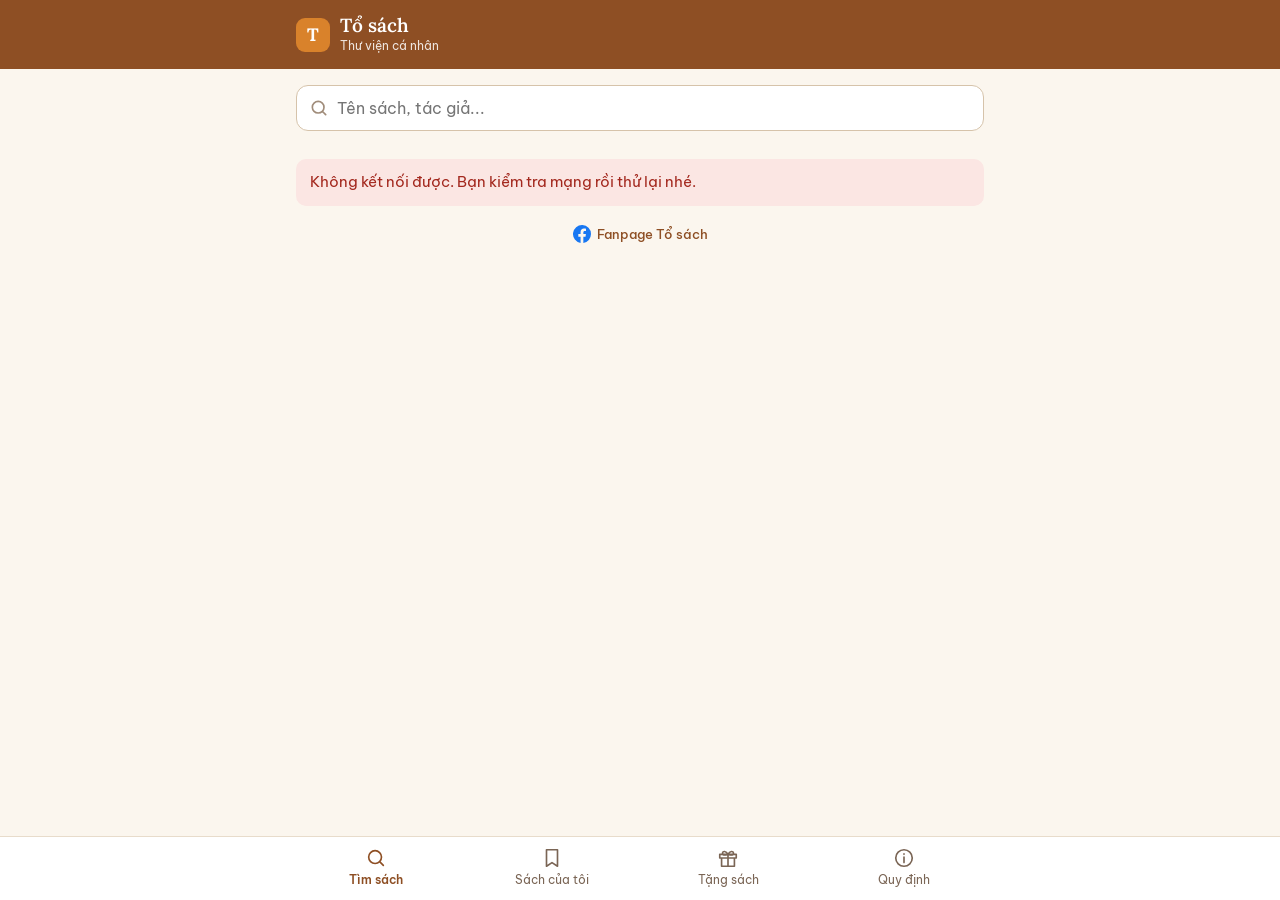
==== index.html @ 0f64c25a "Add files via upload" ====
<!DOCTYPE html>
<html lang="vi">
<head>
<meta charset="utf-8">
<meta name="viewport" content="width=device-width, initial-scale=1, viewport-fit=cover">
<title>Tổ sách - Thư viện cá nhân</title>
<meta name="description" content="Tổ sách - Thư viện cá nhân: tra cứu và mượn sách miễn phí.">
<meta name="theme-color" content="#8E4F24">
<link rel="icon" href="data:image/svg+xml,%3Csvg xmlns='http://www.w3.org/2000/svg' viewBox='0 0 32 32'%3E%3Crect width='32' height='32' rx='7' fill='%23D9822B'/%3E%3Ctext x='16' y='23' font-size='19' text-anchor='middle' fill='white' font-family='Georgia' font-weight='bold'%3ET%3C/text%3E%3C/svg%3E">
<link rel="preconnect" href="https://fonts.googleapis.com">
<link rel="preconnect" href="https://fonts.gstatic.com" crossorigin>
<link href="https://fonts.googleapis.com/css2?family=Be+Vietnam+Pro:wght@400;500;600&family=Lora:wght@600;700&display=swap" rel="stylesheet">
<link rel="stylesheet" href="css/style.css">
</head>
<body>
<header class="top">
  <div class="wrap">
    <div class="logo">T</div>
    <div><h1>Tổ sách</h1><small>Thư viện cá nhân</small></div>
  </div>
</header>

<main><div class="wrap" id="view"><div class="loading"><span class="spinner"></span> Đang tải...</div></div>
  <footer class="foot wrap" id="foot"></footer>
</main>

<nav class="bottom"><div class="wrap">
  <a href="#/" data-nav="tim"><svg viewBox="0 0 24 24" fill="none" stroke="currentColor" stroke-width="1.8" stroke-linecap="round"><circle cx="11" cy="11" r="7"/><path d="M20 20l-3.5-3.5"/></svg>Tìm sách</a>
  <a href="#/cua-toi" data-nav="cua-toi"><svg viewBox="0 0 24 24" fill="none" stroke="currentColor" stroke-width="1.8" stroke-linejoin="round"><path d="M6 3h12v18l-6-4-6 4z"/></svg>Sách của tôi</a>
  <a href="#/tang-sach" data-nav="tang-sach"><svg viewBox="0 0 24 24" fill="none" stroke="currentColor" stroke-width="1.8" stroke-linejoin="round"><rect x="3" y="8" width="18" height="4"/><path d="M5 12v9h14v-9M12 8v13M12 8c-2-4-6-4-6-1s6 1 6 1zm0 0c2-4 6-4 6-1s-6 1-6 1z"/></svg>Tặng sách</a>
  <a href="#/quy-dinh" data-nav="quy-dinh"><svg viewBox="0 0 24 24" fill="none" stroke="currentColor" stroke-width="1.8" stroke-linecap="round"><circle cx="12" cy="12" r="9"/><path d="M12 11v6M12 7.5v.5"/></svg>Quy định</a>
</div></nav>

<script src="js/config.js"></script>
<script src="js/app.js"></script>
</body>
</html>
---- css/style.css ----
/* ===== Tổ sách – giao diện tông nâu cam ===== */
:root{
  --bg:#FBF6EE; --surface:#FFFFFF; --text:#3B2A1E; --muted:#7A6555; --hint:#A08C7A;
  --border:#E8DCCB; --border-strong:#D6C3AA;
  --brown:#8E4F24; --brown-dark:#6E3B1A; --orange:#D9822B; --orange-soft:#FBEAD6;
  --ok-bg:#E6F2DC; --ok:#3B6D11; --warn-bg:#FCEFD9; --warn:#8A5A0B; --err-bg:#FBE6E3; --err:#A3281E;
  --grey-bg:#F1EBE2;
  --radius:12px;
  --font:"Be Vietnam Pro",system-ui,-apple-system,"Segoe UI",Roboto,Arial,sans-serif;
  --serif:"Lora",Georgia,"Times New Roman",serif;
}
*{box-sizing:border-box}
html,body{margin:0;padding:0}
html{scroll-padding-bottom:110px;scroll-padding-top:10px}
body{font-family:var(--font);background:var(--bg);color:var(--text);font-size:16px;line-height:1.55;-webkit-text-size-adjust:100%}
a{color:var(--brown)}
.wrap{max-width:720px;margin:0 auto;padding:0 16px}
header.top{background:var(--brown);color:#fff}
header.top .wrap{display:flex;align-items:center;gap:10px;padding:14px 16px}
header.top .logo{width:34px;height:34px;border-radius:9px;background:var(--orange);display:flex;align-items:center;justify-content:center;font-family:var(--serif);font-weight:700;font-size:18px;color:#fff}
header.top h1{font-family:var(--serif);font-size:19px;margin:0;font-weight:600;line-height:1.2}
header.top small{display:block;font-size:12px;opacity:.85;font-family:var(--font);font-weight:400}
main{padding:16px 0 96px}
h2{font-family:var(--serif);font-size:22px;margin:4px 0 12px;font-weight:600}
h3{font-size:16px;margin:0 0 6px;font-weight:600}
p{margin:0 0 10px}
.muted{color:var(--muted)} .small{font-size:13px} .hint{font-size:13px;color:var(--hint)}
.card{background:var(--surface);border:1px solid var(--border);border-radius:var(--radius);padding:14px 16px;margin-bottom:12px}
.card.click{cursor:pointer} .card.click:active{background:var(--grey-bg)}
.book-title{font-family:var(--serif);font-size:17px;font-weight:600;margin:0;line-height:1.35}
.meta{font-size:13px;color:var(--muted);margin:3px 0 0}
.pill{display:inline-block;font-size:12.5px;padding:3px 10px;border-radius:999px;margin-top:8px;font-weight:500}
.pill.ok{background:var(--ok-bg);color:var(--ok)} .pill.no{background:var(--grey-bg);color:var(--muted)}
.pill.warn{background:var(--warn-bg);color:var(--warn)} .pill.err{background:var(--err-bg);color:var(--err)}
.search{display:flex;align-items:center;gap:8px;background:var(--surface);border:1.5px solid var(--border-strong);border-radius:12px;padding:0 12px}
.search input[type=text]{border:none;box-shadow:none;border-radius:0;outline:none;flex:1;font-size:16px;padding:12px 0;background:transparent;font-family:inherit;color:var(--text)}
.chips{display:flex;gap:6px;overflow-x:auto;padding:12px 0 6px;scrollbar-width:none}
.chips::-webkit-scrollbar{display:none}
.chip{white-space:nowrap;border:1px solid var(--border-strong);background:var(--surface);border-radius:999px;padding:6px 14px;font-size:14px;cursor:pointer;color:var(--text);font-family:inherit}
.chip.on{background:var(--brown);border-color:var(--brown);color:#fff}
label{display:block;font-size:14px;color:var(--muted);margin:0 0 5px}
.req{color:var(--err)}
input[type=text],input[type=tel],input[type=email],input[type=password],input[type=number],textarea,select{
  width:100%;font-size:16px;font-family:inherit;color:var(--text);padding:11px 12px;border:1.5px solid var(--border-strong);border-radius:10px;background:#fff;outline:none}
input:focus,textarea:focus{border-color:var(--orange);box-shadow:0 0 0 3px var(--orange-soft)}
.field{margin-bottom:14px}
.grid2{display:grid;grid-template-columns:1fr 1fr;gap:12px}
@media(max-width:480px){.grid2{grid-template-columns:1fr}}
.err-msg{font-size:13px;color:var(--err);margin-top:4px;min-height:0}
.check{display:flex;gap:10px;align-items:flex-start;font-size:14px;color:var(--text)}
.check input{width:20px;height:20px;margin-top:2px;accent-color:var(--brown);flex:none}
.btn{display:inline-flex;align-items:center;justify-content:center;gap:6px;font-family:inherit;font-size:15px;font-weight:500;padding:11px 18px;border-radius:10px;border:1.5px solid var(--border-strong);background:#fff;color:var(--text);cursor:pointer;text-decoration:none}
.btn.primary{background:var(--brown);border-color:var(--brown);color:#fff}
.btn.primary:active{background:var(--brown-dark)}
.btn.orange{background:var(--orange);border-color:var(--orange);color:#fff}
.btn.block{display:flex;width:100%}
.btn:disabled{opacity:.6;cursor:default}
.btn.small{font-size:13.5px;padding:7px 12px}
.row-btns{display:flex;gap:8px;margin-top:10px;flex-wrap:wrap}
.row-btns .btn{flex:1}
.notice{border-radius:10px;padding:12px 14px;font-size:14.5px;margin:10px 0}
.notice.ok{background:var(--ok-bg);color:var(--ok)} .notice.warn{background:var(--warn-bg);color:var(--warn)} .notice.err{background:var(--err-bg);color:var(--err)}
.notice.info{background:var(--orange-soft);color:var(--brown-dark)}
.parent-box{background:var(--warn-bg);border-radius:10px;padding:12px 14px 2px;margin-bottom:14px}
.spinner{display:inline-block;width:18px;height:18px;border:2.5px solid var(--border-strong);border-top-color:var(--brown);border-radius:50%;animation:spin .8s linear infinite;vertical-align:-4px}
@keyframes spin{to{transform:rotate(360deg)}}
.loading{text-align:center;color:var(--muted);padding:30px 0}
nav.bottom{position:fixed;left:0;right:0;bottom:0;background:#fff;border-top:1px solid var(--border);z-index:10;padding-bottom:env(safe-area-inset-bottom)}
nav.bottom .wrap{display:flex;justify-content:space-around;padding:6px 8px}
nav.bottom a{flex:1;text-align:center;text-decoration:none;color:var(--muted);font-size:12px;padding:4px 0}
nav.bottom a svg{display:block;margin:0 auto 2px;width:22px;height:22px}
nav.bottom a.on{color:var(--brown);font-weight:600}
footer.foot{text-align:center;font-size:13px;color:var(--muted);padding:8px 0 20px}
footer.foot a{display:inline-flex;align-items:center;gap:6px;text-decoration:none;font-weight:500}
.copy-list{display:flex;flex-wrap:wrap;gap:6px;margin-top:6px}
.copy-list span{font-size:12.5px;padding:3px 9px;border-radius:7px;background:var(--grey-bg);color:var(--muted)}
.copy-list span.ok{background:var(--ok-bg);color:var(--ok)}
.holding{background:var(--orange-soft);border-radius:10px;padding:10px 12px;margin:12px 0;font-size:14.5px}
.back{display:inline-flex;align-items:center;gap:4px;font-size:14px;color:var(--muted);text-decoration:none;margin-bottom:8px;cursor:pointer;background:none;border:none;font-family:inherit;padding:0}
.rules{padding-left:22px;margin:0} .rules li{margin-bottom:10px}
.hidden{display:none!important}
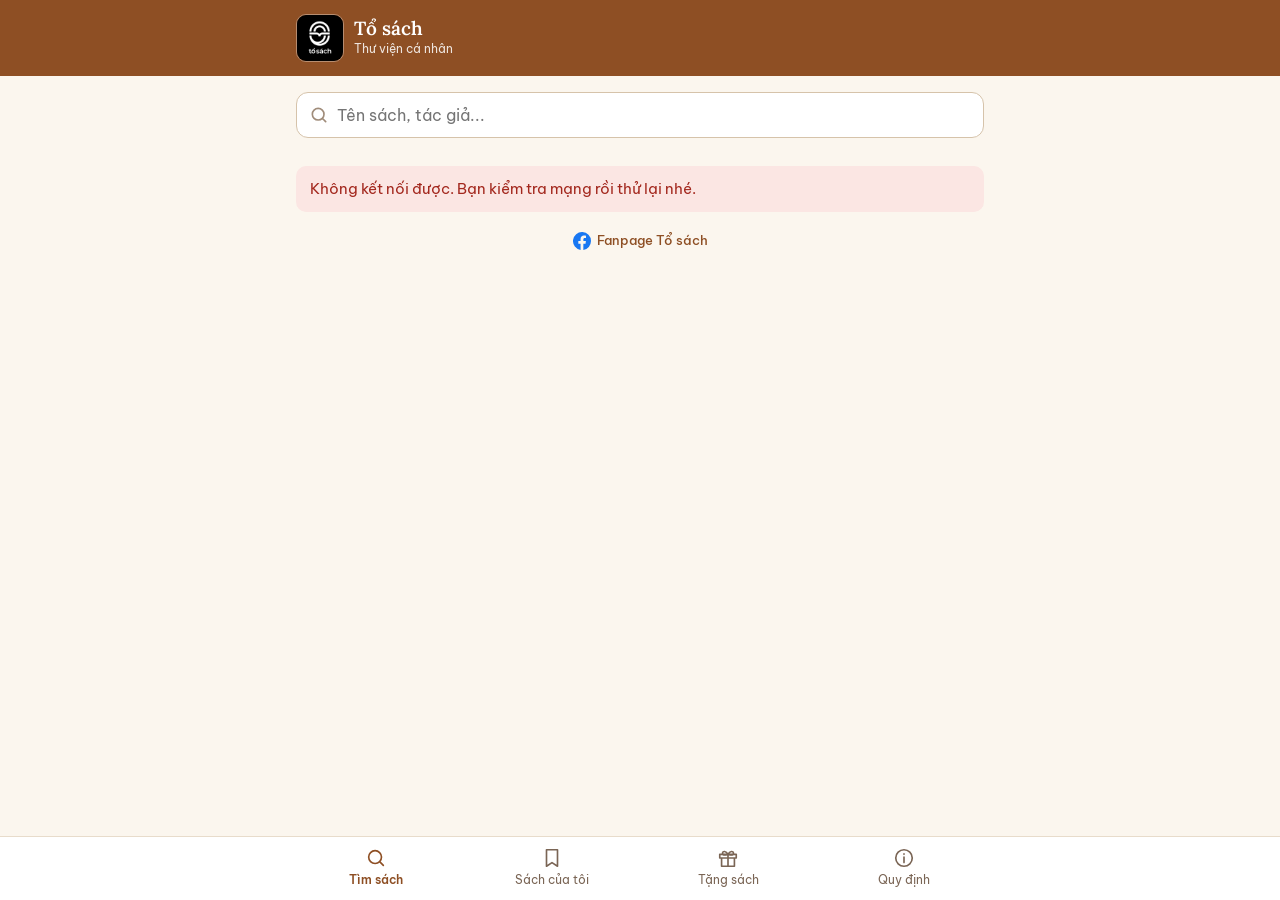
==== commit 64c234ab: "Add files via upload" ====
--- a/index.html
+++ b/index.html
@@ -6,7 +6,8 @@
 <title>Tổ sách - Thư viện cá nhân</title>
 <meta name="description" content="Tổ sách - Thư viện cá nhân: tra cứu và mượn sách miễn phí.">
 <meta name="theme-color" content="#8E4F24">
-<link rel="icon" href="data:image/svg+xml,%3Csvg xmlns='http://www.w3.org/2000/svg' viewBox='0 0 32 32'%3E%3Crect width='32' height='32' rx='7' fill='%23D9822B'/%3E%3Ctext x='16' y='23' font-size='19' text-anchor='middle' fill='white' font-family='Georgia' font-weight='bold'%3ET%3C/text%3E%3C/svg%3E">
+<link rel="icon" type="image/png" href="img/favicon.png">
+<link rel="apple-touch-icon" href="img/apple-touch-icon.png">
 <link rel="preconnect" href="https://fonts.googleapis.com">
 <link rel="preconnect" href="https://fonts.gstatic.com" crossorigin>
 <link href="https://fonts.googleapis.com/css2?family=Be+Vietnam+Pro:wght@400;500;600&family=Lora:wght@600;700&display=swap" rel="stylesheet">
@@ -15,7 +16,7 @@
 <body>
 <header class="top">
   <div class="wrap">
-    <div class="logo">T</div>
+    <img class="logo-img" src="img/logo.jpg" alt="Logo Tổ sách" width="48" height="48">
     <div><h1>Tổ sách</h1><small>Thư viện cá nhân</small></div>
   </div>
 </header>
--- a/css/style.css
+++ b/css/style.css
@@ -17,6 +17,7 @@
 .wrap{max-width:720px;margin:0 auto;padding:0 16px}
 header.top{background:var(--brown);color:#fff}
 header.top .wrap{display:flex;align-items:center;gap:10px;padding:14px 16px}
+header.top .logo-img{width:48px;height:48px;display:block;flex:none;object-fit:cover;border-radius:10px;border:1.5px solid rgba(255,255,255,.35)}
 header.top .logo{width:34px;height:34px;border-radius:9px;background:var(--orange);display:flex;align-items:center;justify-content:center;font-family:var(--serif);font-weight:700;font-size:18px;color:#fff}
 header.top h1{font-family:var(--serif);font-size:19px;margin:0;font-weight:600;line-height:1.2}
 header.top small{display:block;font-size:12px;opacity:.85;font-family:var(--font);font-weight:400}
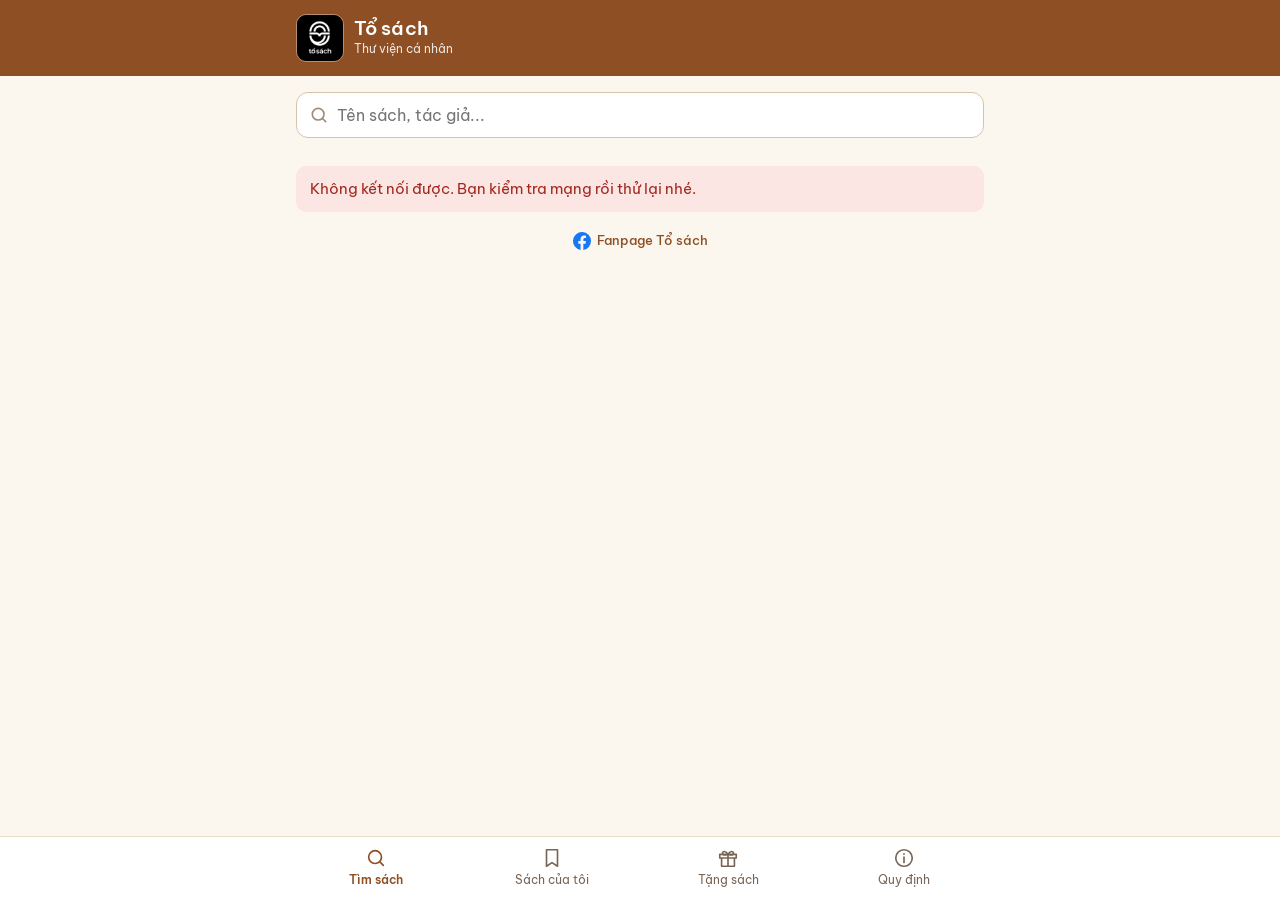
==== commit 83555c6a: "Add files via upload" ====
--- a/index.html
+++ b/index.html
@@ -10,7 +10,7 @@
 <link rel="apple-touch-icon" href="img/apple-touch-icon.png">
 <link rel="preconnect" href="https://fonts.googleapis.com">
 <link rel="preconnect" href="https://fonts.gstatic.com" crossorigin>
-<link href="https://fonts.googleapis.com/css2?family=Be+Vietnam+Pro:wght@400;500;600&family=Lora:wght@600;700&display=swap" rel="stylesheet">
+<link href="https://fonts.googleapis.com/css2?family=Be+Vietnam+Pro:wght@400;500;600;700&display=swap" rel="stylesheet">
 <link rel="stylesheet" href="css/style.css">
 </head>
 <body>
--- a/css/style.css
+++ b/css/style.css
@@ -7,7 +7,7 @@
   --grey-bg:#F1EBE2;
   --radius:12px;
   --font:"Be Vietnam Pro",system-ui,-apple-system,"Segoe UI",Roboto,Arial,sans-serif;
-  --serif:"Lora",Georgia,"Times New Roman",serif;
+  --serif:"Be Vietnam Pro",system-ui,-apple-system,"Segoe UI",Roboto,Arial,sans-serif;
 }
 *{box-sizing:border-box}
 html,body{margin:0;padding:0}
@@ -19,7 +19,7 @@
 header.top .wrap{display:flex;align-items:center;gap:10px;padding:14px 16px}
 header.top .logo-img{width:48px;height:48px;display:block;flex:none;object-fit:cover;border-radius:10px;border:1.5px solid rgba(255,255,255,.35)}
 header.top .logo{width:34px;height:34px;border-radius:9px;background:var(--orange);display:flex;align-items:center;justify-content:center;font-family:var(--serif);font-weight:700;font-size:18px;color:#fff}
-header.top h1{font-family:var(--serif);font-size:19px;margin:0;font-weight:600;line-height:1.2}
+header.top h1{font-family:"Be Vietnam Pro",system-ui,-apple-system,"Segoe UI",Roboto,Arial,sans-serif;font-size:19px;margin:0;font-weight:600;line-height:1.2;letter-spacing:.1px}
 header.top small{display:block;font-size:12px;opacity:.85;font-family:var(--font);font-weight:400}
 main{padding:16px 0 96px}
 h2{font-family:var(--serif);font-size:22px;margin:4px 0 12px;font-weight:600}
